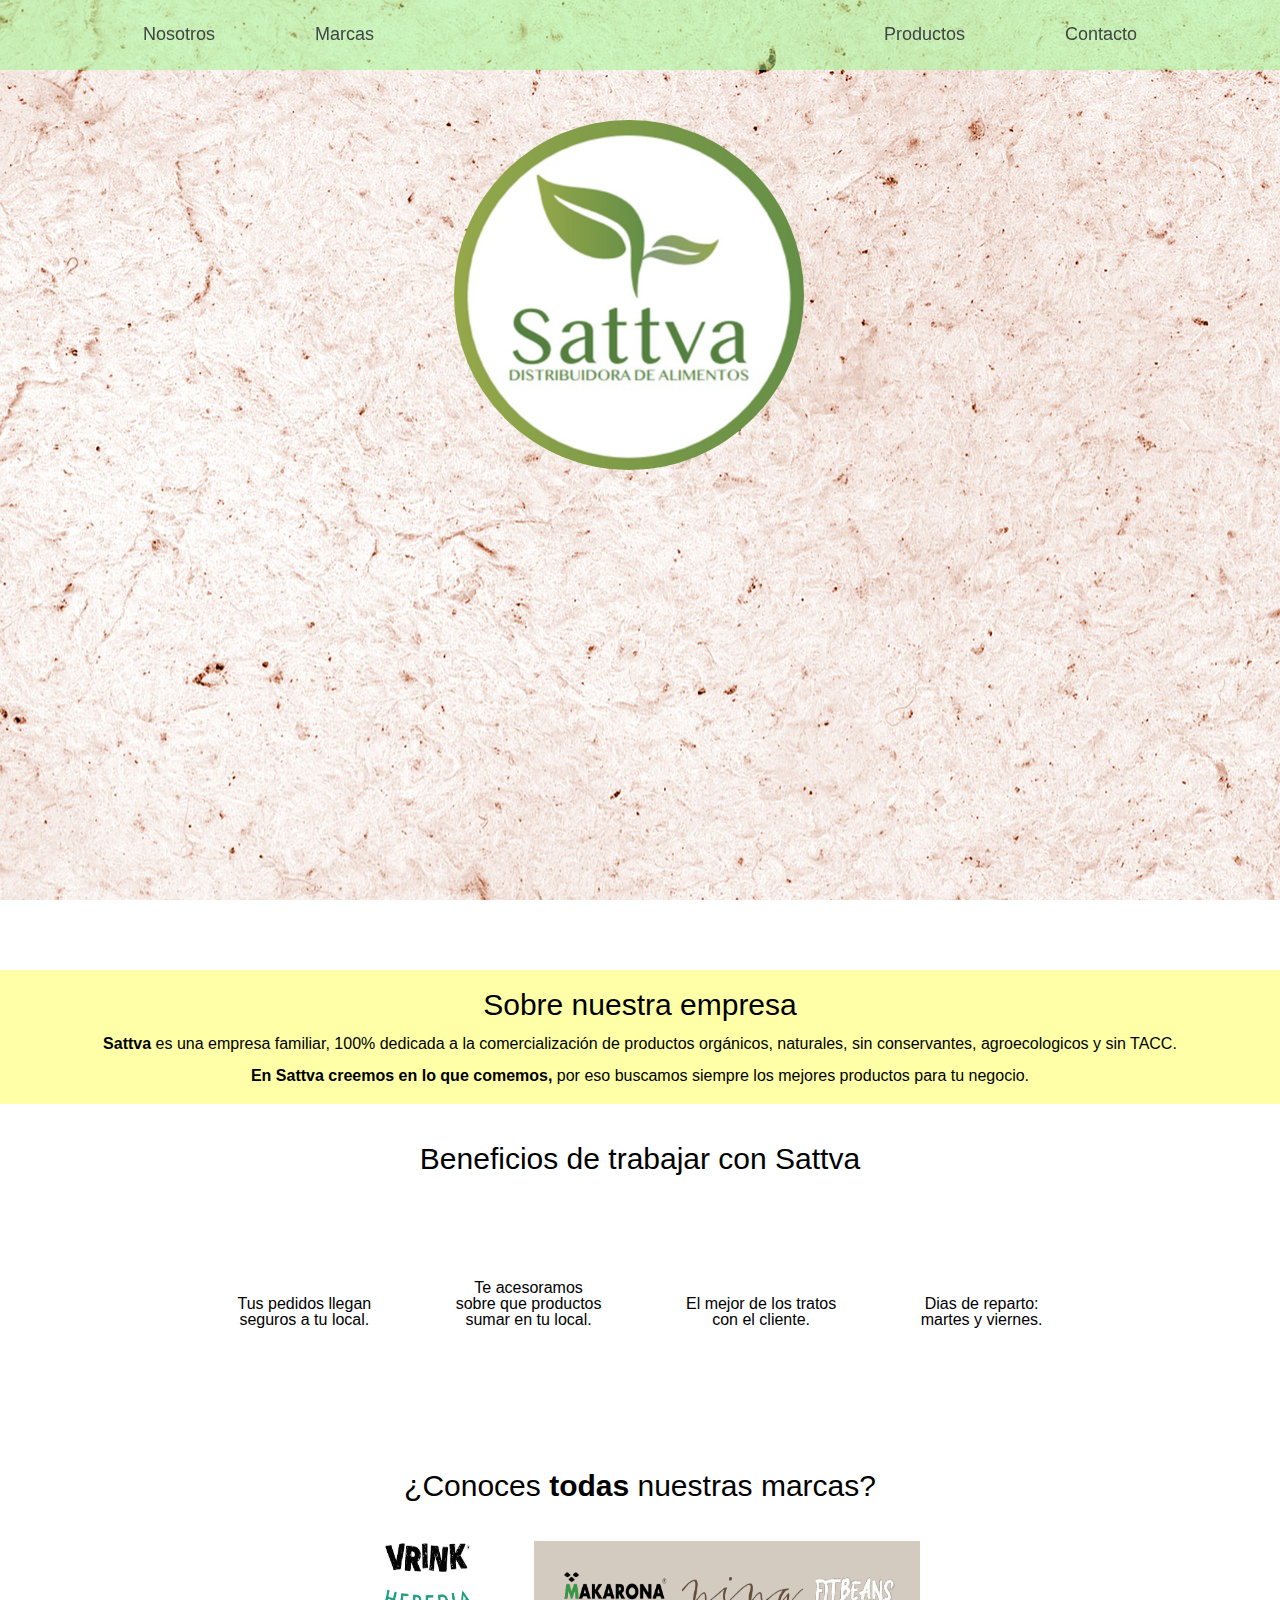
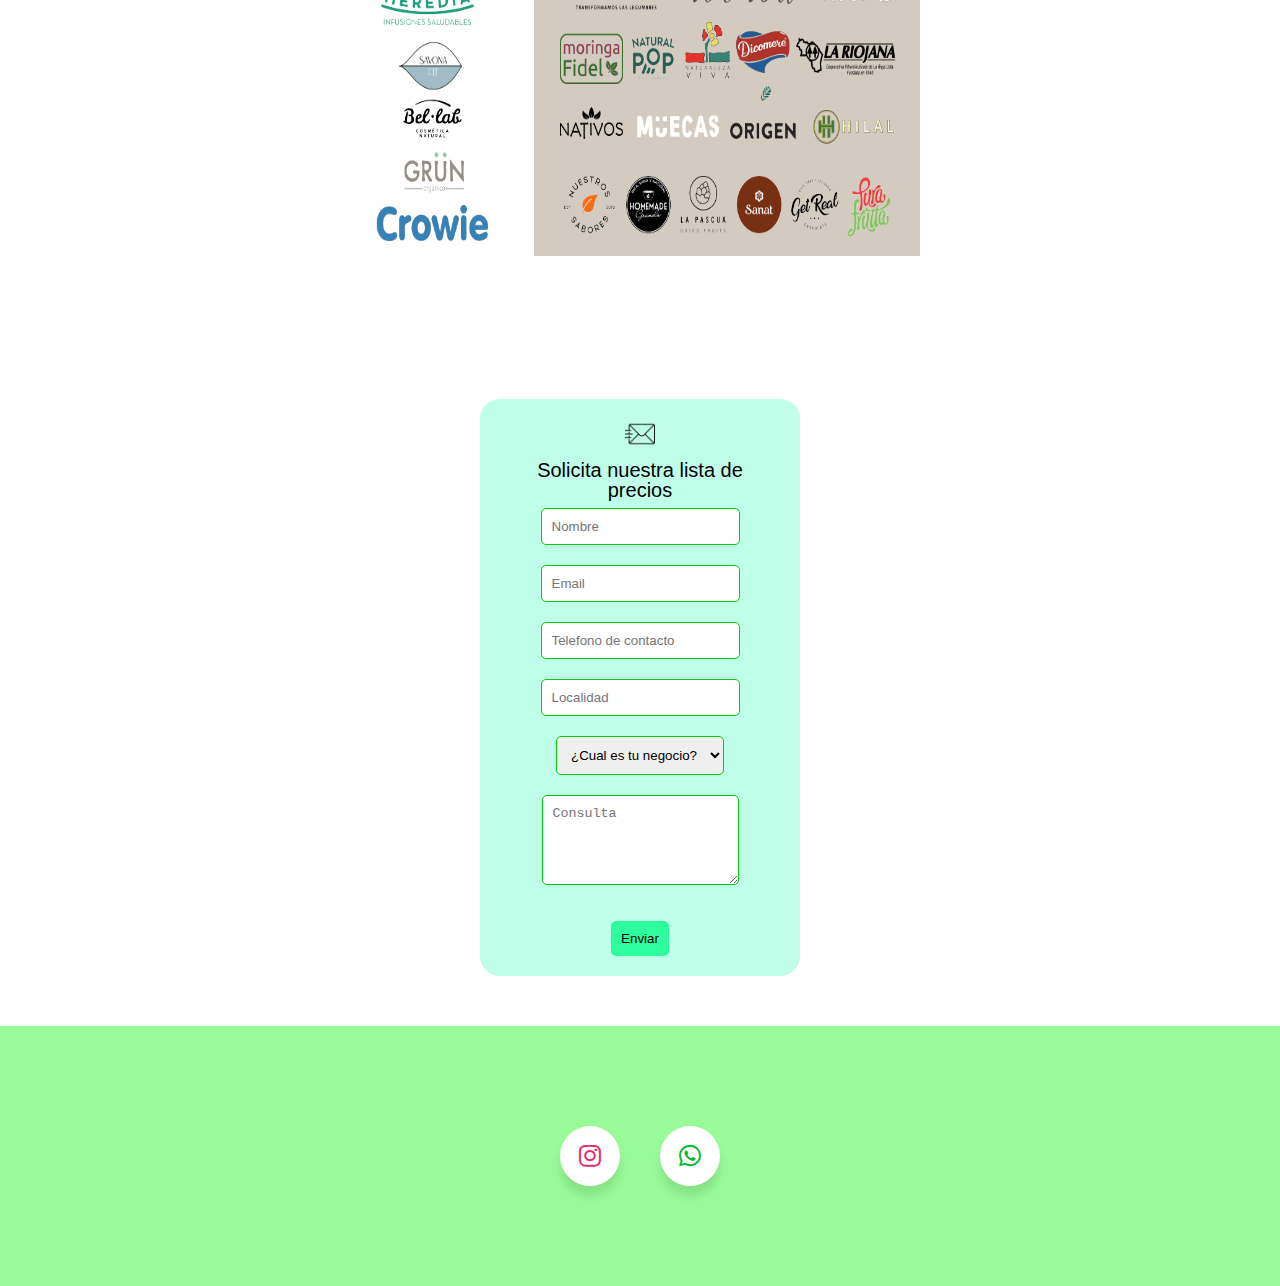
==== index.html @ ba666abc "Implementacion de galeria" ====
<!DOCTYPE html>
<html lang="es">
<head>
    <meta charset="UTF-8">
    <meta http-equiv="X-UA-Compatible" content="IE=edge">
    <meta name="viewport" content="width=device-width, initial-scale=1.0">
    <link rel="preconnect" href="https://fonts.googleapis.com">
    <link rel="stylesheet" href="https://cdnjs.cloudflare.com/ajax/libs/font-awesome/6.0.0-beta3/css/all.min.css"/>
    <link rel="shortcut icon" type="Imagen/x-icon" href="img/Logosattva.jpg">
    <link rel="stylesheet" href="css/styles.css">
    <title>Sattva</title>
</head>

<body>

    <header>
        <div id="menu" class="navegacion">
            <nav>
                <ul>
                    <li><a href="#nosotros">Nosotros</a></li>
                    <li><a href="#marcas">Marcas</a></li>
                </ul>
    
            
                    <a href="#banner"><img id="logo" src="img/Logosattva.jpg" title="Sattva"></a>
                  
    
                <ul>
                    <li><a target="_blank" href="products.html">Productos</a></li>
                    <li><a href="#contacto">Contacto</a></li>
                </ul>
    
            </nav>
        </div>
    </header>

            <div id="banner" class="contain">
                <div class="outer">
                   
                </div>
            </div>

    <section id="body">

        <div>
            <article id="nosotros" class="nosotrosid">

            </article>
        </div>
        
        <article class="nosotros">

            <h2>Sobre nuestra empresa</h2>

            <br>

            <p> <div class="N">Sattva</div> es una empresa familiar, 100% dedicada a la comercialización de productos orgánicos, naturales, sin conservantes, agroecologicos y sin TACC. </p><br>
            <b> <div class="N">En Sattva creemos en lo que comemos,</div> por eso buscamos siempre los mejores productos para tu negocio. </p>
        </article>
            <div class="container">
                <article>
            
                        <div class="beneficios">
                    <h2>Beneficios de trabajar con Sattva</h2>
                        </div>
            
                    <div id="allsitems" class="items">

                        <div class="item">
                            <img src="img/boxandtable.PNG" alt="" width="100px">
                            <p>Tus pedidos llegan <br> seguros a tu local.</p>
                        </div>

                        <div class="item">
                            <img src="img/badge.PNG" alt="" width="100px">
                            <p>Te acesoramos <br> sobre que productos <br> sumar en tu local.</p>
                        </div>

                        <div class="item">
                            <img src="img/client.PNG" alt="" width="100px">
                            <p>El mejor de los tratos <br> con el cliente.</p>
                        </div>

                        <div class="item">
                            <img src="img/icontruck.PNG" alt="" width="100px">
                            <p>Dias de reparto: <br> martes y viernes.</p>
                        </div>

                    </div>
                </article>
            </div>
        

            <article id="marcas" class="nuestrasmarcasid">
                    
            </article>
        
        
        <div class="containermarcas">
        
            
                
            

            <article>
        
                <div  class="nuestrasmarcas">

                    <h2>¿Conoces <div class="N"> todas </div> nuestras marcas?</h2>
        
                </div>

                <div class="imgmarcas">
                    <img src="img/marcassattva.png" alt="Imagen de las marcas" width="560" height="315" title="Marcas">
                </div>

            </article>
        
        </div>

        <div id="contacto" class="contacto">

        </div>

        <div class="formulario"> 
                
            <div class="iconomail">
                <img src="img/iconemail.PNG" alt="" width="30px">
            </div> 

            <div class="parrafoform">
                <p>Solicita nuestra lista de precios</p>
            </div>

            <form action="#">

                <label for="Nombre"></label>
                <input type="text" placeholder="Nombre">

                <label for="Email"></label>
                <input type="text" placeholder="Email">

                <label for="Telefono"></label>
                <input type="text" placeholder="Telefono de contacto">

                <label for="Localidad"></label>
                <input type="text" placeholder="Localidad">

                <select name="Cual es tu negocio" id="#" title="Selecciona una opcion">
                    <option selected disabled="Cualestunegocio">¿Cual es tu negocio?</option>
                    <option value="Tiendagourmet">Tienda gourmet</option>
                    <option value="Dietetica">Dietetica</option>
                    <option value="Supermercado">Supermercado</option>
                    <option value="Almacen">Almacen</option>
                    <option value="Iniciandominegocio">Iniciando mi negocio</option>
                    <option value="Otro">Otro</option>
                </select>

                <label for="Consulta"></label>
                <textarea id="Consulta" placeholder="Consulta" class="cajatexto"></textarea>
    
                <br>
                
                
                <div class="buttom">
                    <input type="submit" value="Enviar">
                </div>
    

            </form>
        </div> 

    </section>


    <section id="footer">

        <div class="wrapper">
            
            <div class="icon instagram">
                <div class="tooltip">Instagram</div>
                <a target="_blank" href="https://www.instagram.com/sattva.distribuidora/"><span><i class="fab fa-instagram"></i></span></a>
            </div>

            <div class="icon whatsapp">
                <div class="tooltip">Whatsapp</div>
                <a target="_blank" href="https://api.whatsapp.com/send/?phone=5493518593479&text&app_absent=0"><span><i class="fab fa-whatsapp"></i></span></a>
            </div>

        </div>

    </section>

    <script src="js/index.js"></script>
</body>
</html>
---- css/styles.css ----
/* http://meyerweb.com/eric/tools/css/reset/ 
   v2.0 | 20110126
   License: none (public domain)
*/

html, body, div, span, applet, object, iframe,
h1, h2, h3, h4, h5, h6, p, blockquote, pre,
a, abbr, acronym, address, big, cite, code,
del, dfn, em, img, ins, kbd, q, s, samp,
small, strike, strong, sub, sup, tt, var,
b, u, i, center,
dl, dt, dd, ol, ul, li,
fieldset, form, label, legend,
table, caption, tbody, tfoot, thead, tr, th, td,
article, aside, canvas, details, embed, 
figure, figcaption, footer, header, hgroup, 
menu, nav, output, ruby, section, summary,
time, mark, audio, video {
	margin: 0;
	padding: 0;
	border: 0;
	font-size: 100%;
	font: inherit;
	vertical-align: baseline;
}
/* HTML5 display-role reset for older browsers */
article, aside, details, figcaption, figure, 
footer, header, hgroup, menu, nav, section {
	display: block;
}
body {
	line-height: 1;
}
ol, ul {
	list-style: none;
}
blockquote, q {
	quotes: none;
}
blockquote:before, blockquote:after,
q:before, q:after {
	content: '';
	content: none;
}
table {
	border-collapse: collapse;
	border-spacing: 0;
}

* {
box-sizing: border-box;
}

#banner {
    width: 100%;
    height: 100vh;
    background-image: url(../img/fondo.jpg);
    background-size: cover;
    background-repeat: no-repeat;
}


img{
    max-width: 100%;
}

header{
    position: fixed;
    width: 100%;
    height: 70px;
    background-color: rgba(156, 244, 136, 0.5);
    z-index: 1;
}

img#logo{
    height: 350px;
    border-radius: 50%;
    float: left;
    display: block;
    margin-left: 30px;
    margin-right: 30px;
    margin-top: 120px;
    transition: all .5s ease-in-out;
}

nav{
    display: table;
    margin: auto;
    margin-top: 0;
    height: 40px;
}

ul{
    display: block;
    float: left;
    list-style: none;
    font-size: 18px;
}

li{
    float: left;
    padding: 25px;
}


li a{
    text-decoration: none;
    color: #3F4645;
    padding: 25px;
}

nav ul li a:hover {
    background: #A5FFD6;
    box-shadow: 0px 2px 0px #26DA87;
    transition: 0.4s;
}

a:active{
    color:#3F4645;
}

html{
scroll-behavior: smooth;
}

body{
    position: relative;
    background-image: url(../img/fnweb.jpg);
    background-attachment: fixed;
    font-family: 'Libre Franklin', sans-serif;
}

.N{
    display: inline-block;
    font-weight: bold;
}

#body{
    width: 100%;
    text-align: center;
}

body::-webkit-scrollbar {
    width: 10px;
}

body::-webkit-scrollbar-thumb {
background: rgba(0, 237, 7, 0.5);
border-radius: 50px;
border-right: 2px solid #fff;
}

h2{
    font-size: 30px;
}


.nuestrasmarcas{
    padding: 20px;
    width: 100%;
}

.containermarcas{
    background-color: #fff;
}

.imgmarcas{
    padding: 20px;
    margin: auto;
}

.nuestrasmarcasid{
    width: 100%;
    padding: 35px;
}

.contacto{
  width: 100%;
  padding: 35px;
}

.nosotros{
    width: 100%;
    display: block;
    background-color: #FEFFA7;
    padding: 20px;
}

.nosotrosid{
    width: 100%;
    padding: 35px;
}

.item{
    display: inline-block;
    padding: 40px;
    overflow: hidden;
    transition: all .3s ease-in-out;
}

#allsitems{
    margin-left: auto;
    margin-right: auto;
    display: inline-block;
    padding: 10px;
}

.item:hover{
    transform: rotate(3deg) scale(1.1);
}

.beneficios{
    padding: 40px;
    width: 100%;
}



input, textarea{
    display: block;
    margin: auto;
    margin-bottom: 20px;
    padding: 10px;
    border: 1px solid #00CD08;
    border-radius: 5px;
}

select{
    display: block;
    margin: auto;
    margin-bottom: 20px;
    padding: 10px;
    border: 1px solid #00CD08;
    border-radius: 5px;
}


input:focus, textarea:focus {
    border: 2px solid #93FF97;

}

textarea {
    resize: vertical;
    max-height: 200px;
    min-height: 90px;
}

input[type= "submit"] {
    background: #2DFD9D;
    border: none;
    margin-bottom: 0px;
}

input[type= "submit"]:hover {
    background: #A5FFD6;
    cursor: pointer;
}

.cajatexto::-webkit-scrollbar {
    width: 10px;
}

.cajatexto::-webkit-scrollbar-thumb {
background: rgba(0, 237, 7, 0.5);
border-radius: 50px;
border-right: 2px solid #fff;
}

.parrafoform{
    display: block;
    font-size: 20px;
    padding: 8px;
}

.iconomail{
    display: block;
}

.formulario{
    background-color: rgba(127, 255, 212, 0.5);
    border-radius: 20px;
    width: 25%;
    padding: 20px;
    position: relative;
    margin: auto;
    margin-top: 50px;
    z-index: 0;
}



#footer{
width: 100%;
margin: auto;
margin-top: 50px;
position: relative;
color: #000;
padding: 100px 20px 100px;
display: grid;
place-items: center;
background: #98FB98;
}

.wrapper{
    display: inline-flex;
}

.wrapper .icon{
    margin: 0 20px;
    display: flex;
    align-items: center;
    justify-content: center;
    flex-direction: column;
    position: relative;
    z-index: 2;
    cursor: pointer;
    transition: all 0.3s cubic-bezier(0.68, -0.55, 0.265, 1.55);
}


.wrapper .icon span{
    position: relative;
    height: 60px;
    width: 60px;
    display: block;
    background: #fff;
    text-align: center;
    border-radius: 50%;
    z-index: 2;
    box-shadow: 0 10px 10px rgba(0, 0, 0, 0.1);
}


.wrapper .icon span i {
    font-size: 25px;
    line-height: 60px;
}

.wrapper .icon:hover span {
    color: #fff;
}

.instagram a {
    color: #e1306c;
}

.whatsapp a {
    color: #00bb2d;
}


.wrapper .icon .tooltip{
    position: absolute;
    top: 0px;
    color: #fff;
    background: #fff;
    font-size: 20px;
    padding: 10px 18px;
    border-radius: 25px;
    box-shadow: 0 10px 10px rgba(0, 0, 0, 0.1);
    opacity: 0;
    pointer-events: none;
    transition: all 0.3s cubic-bezier(0.68, -0.55, 0.265, 1.55);
}

.wrapper .icon:hover .tooltip{
    top: -60px;
    opacity: 1;
    pointer-events: auto;
}

.wrapper .icon .tooltip::before{
    position: absolute;
    content: "";
    height: 15px;
    width: 15px;
    background: #fff;
    bottom: -8px;
    left: 50%;
    transform: translateX(-50%) rotate(45deg);
    transition: all 0.3s cubic-bezier(0.68, -0.55, 0.265, 1.55);
}

.wrapper .icon:hover span,
.wrapper .icon:hover .tooltip{
    text-shadow: 0px -1px 0px rgba(0, 0, 0, 0.4);
}

.wrapper .instagram:hover span,
.wrapper .instagram:hover .tooltip,
.wrapper .instagram:hover .tooltip::before{
    background: #e1306c;
}

.wrapper .whatsapp:hover span,
.wrapper .whatsapp:hover .tooltip,
.wrapper .whatsapp:hover .tooltip::before{
    background: #00bb2d;
}

@media screen and (max-width: 1105px) {
    header{
        display: none;
    }
    #banner{
        display: none;
    }
}

@media screen and (max-width: 950px) {

    .formulario{
        width: 50%;
    }

    input, select, textarea{
        width: 100%;
    }


    .item{
        width: 100%;
        float: none;
    }

}
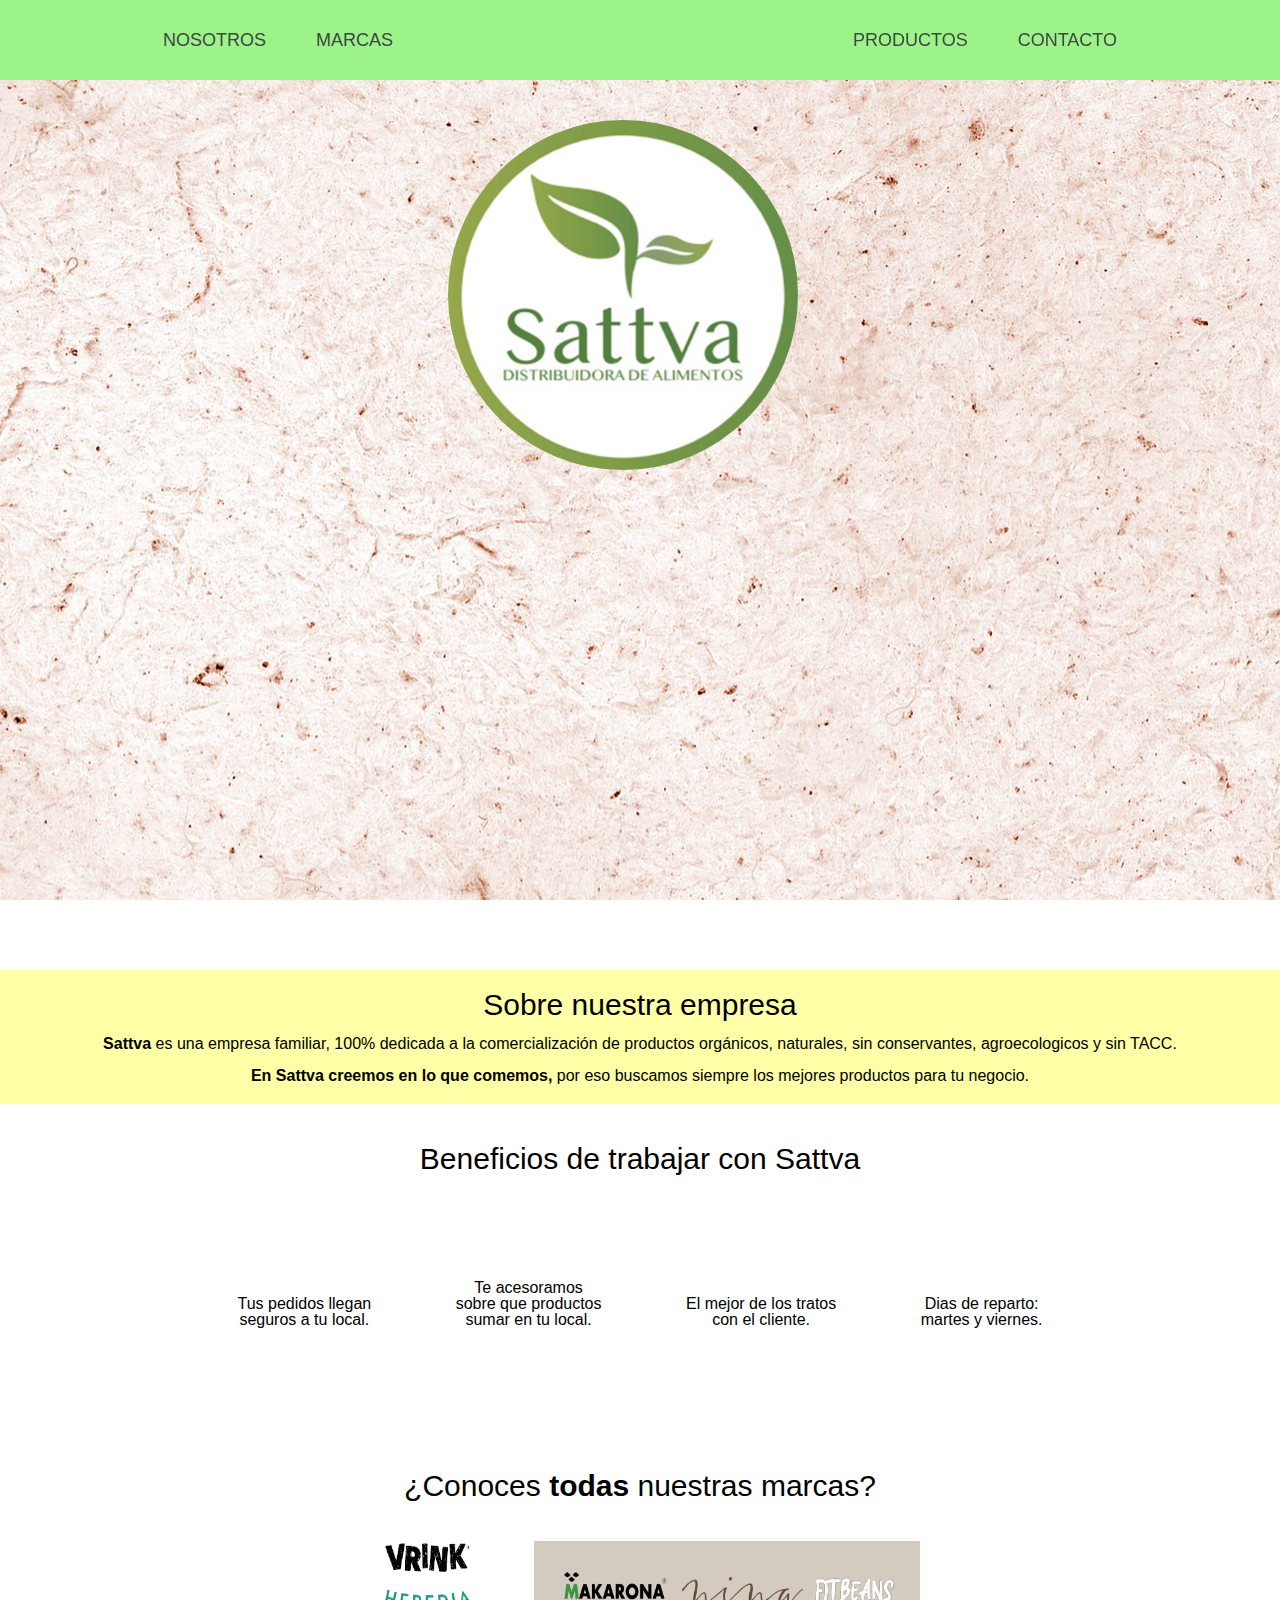
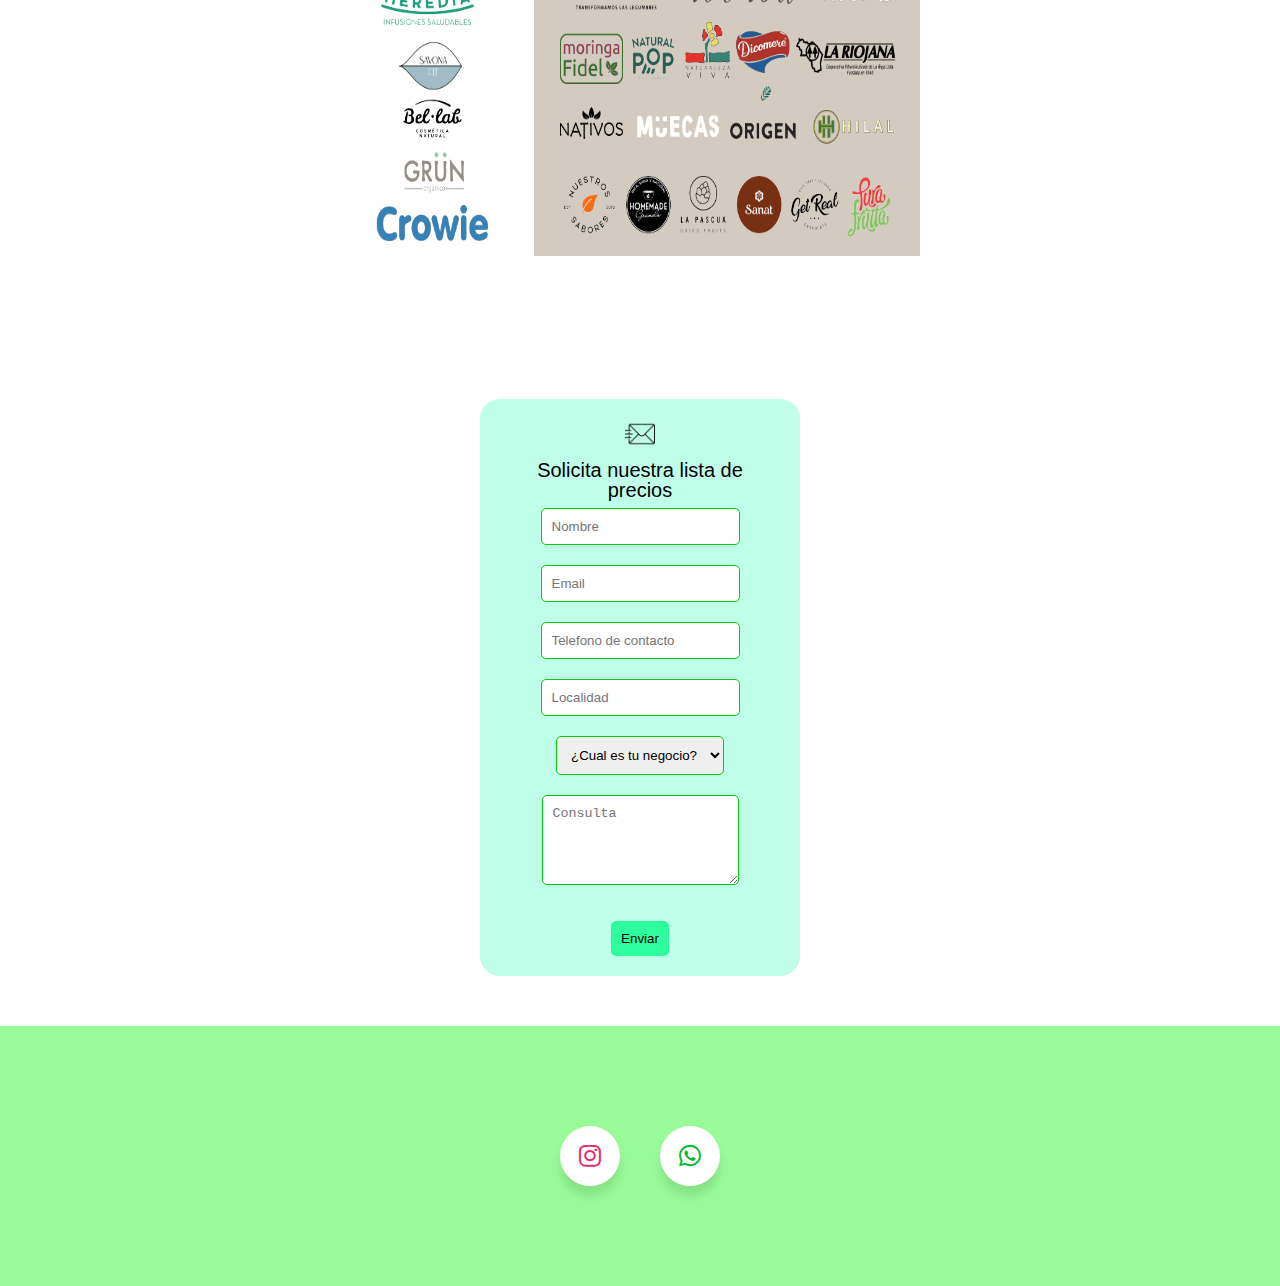
==== commit e61b7fc1: "Implementacion de navegacion responsive" ====
--- a/index.html
+++ b/index.html
@@ -13,12 +13,21 @@
 
 <body>
 
+
     <header>
+        <div class="cabecera">
+            <a href="#banner" class="lyrics-logo">Sattva</a>
+            <button class="nav-toggle">
+                <i class="fas fa-bars"></i>
+            </button>
+        </div>
+        
         <div id="menu" class="navegacion">
             <nav>
+
                 <ul>
-                    <li><a href="#nosotros">Nosotros</a></li>
-                    <li><a href="#marcas">Marcas</a></li>
+                    <li class="nos"><a href="#nosotros">Nosotros</a></li>
+                    <li class="mar"><a href="#marcas">Marcas</a></li>
                 </ul>
     
             
@@ -26,8 +35,8 @@
                   
     
                 <ul>
-                    <li><a target="_blank" href="products.html">Productos</a></li>
-                    <li><a href="#contacto">Contacto</a></li>
+                    <li class="pro"><a target="_blank" href="products.html">Productos</a></li>
+                    <li class="con"><a href="#contacto">Contacto</a></li>
                 </ul>
     
             </nav>
--- a/css/styles.css
+++ b/css/styles.css
@@ -65,11 +65,27 @@
 }
 
 header{
+    background-color: #9cf488;
+    height: 80px;
     position: fixed;
     width: 100%;
-    height: 70px;
-    background-color: rgba(156, 244, 136, 0.5);
+    top: 0;
+    left: 0;
     z-index: 1;
+}
+
+.cabecera {
+    display: none;
+    justify-content: space-between;
+}
+
+.lyrics-logo {
+    color: white;
+    text-decoration: none;
+    font-size: 25px;
+    font-weight: bold;
+    padding: 0 40px;
+    line-height: 60px;
 }
 
 img#logo{
@@ -84,10 +100,12 @@
 }
 
 nav{
-    display: table;
+    display: flex;
     margin: auto;
     margin-top: 0;
-    height: 40px;
+    line-height: 80px;
+    justify-content: center;
+    width: max-content;
 }
 
 ul{
@@ -99,7 +117,8 @@
 
 li{
     float: left;
-    padding: 25px;
+    text-transform: uppercase;
+    width: max-content;
 }
 
 
@@ -107,12 +126,26 @@
     text-decoration: none;
     color: #3F4645;
     padding: 25px;
-}
-
-nav ul li a:hover {
+    border-radius: 5px;
+}
+
+nav ul li a:hover,
+.nav-menu-link_active {
     background: #A5FFD6;
     box-shadow: 0px 2px 0px #26DA87;
-    transition: 0.4s;
+    transition: 0.5s;
+}
+
+.nav-toggle {
+    color: white;
+    background: none;
+    border: none;
+    font-size: 30px;
+    padding: 0 20px;
+    line-height: 60px;
+    cursor: pointer;
+
+    display: none;
 }
 
 a:active{
@@ -399,19 +432,78 @@
     background: #00bb2d;
 }
 
+
 @media screen and (max-width: 1105px) {
+
+    a #logo {
+        display: none;
+    }
+ 
+}
+
+@media screen and (max-width: 768px) {
+
     header{
-        display: none;
-    }
-    #banner{
-        display: none;
-    }
+        height: 60px;
+    }
+
+    nav{
+        flex-direction: column;
+        margin: auto;
+        margin-top: 0;
+        line-height: 60px;
+        background-color: turquoise;
+        position: fixed;
+        left: 0;
+        top: 60px;
+        width: 100%;
+        padding: 20px 0;
+
+        height: calc(100% - 60px);
+        overflow-y: auto;
+
+        left: 100%;
+        transition: left 0.3s;
+    }
+    
+    ul{
+        list-style: none;
+        font-size: 18px;
+    }
+    
+    li{
+        float: none;
+        line-height: 70px;
+        margin: auto;
+    }
+    
+    
+    nav ul li a:hover,
+    .nav-menu-link_active {
+        background: none;
+        box-shadow: none;
+        color: #83c5f7;
+    }
+
+    .cabecera {
+        display: flex;
+        justify-content: space-between;
+    }
+
+    .nav-toggle {
+        display: block;
+    }
+
+    .nav-menu_visible {
+        left: 0;
+    }
+    
 }
 
 @media screen and (max-width: 950px) {
 
     .formulario{
-        width: 50%;
+        width: 80%;
     }
 
     input, select, textarea{
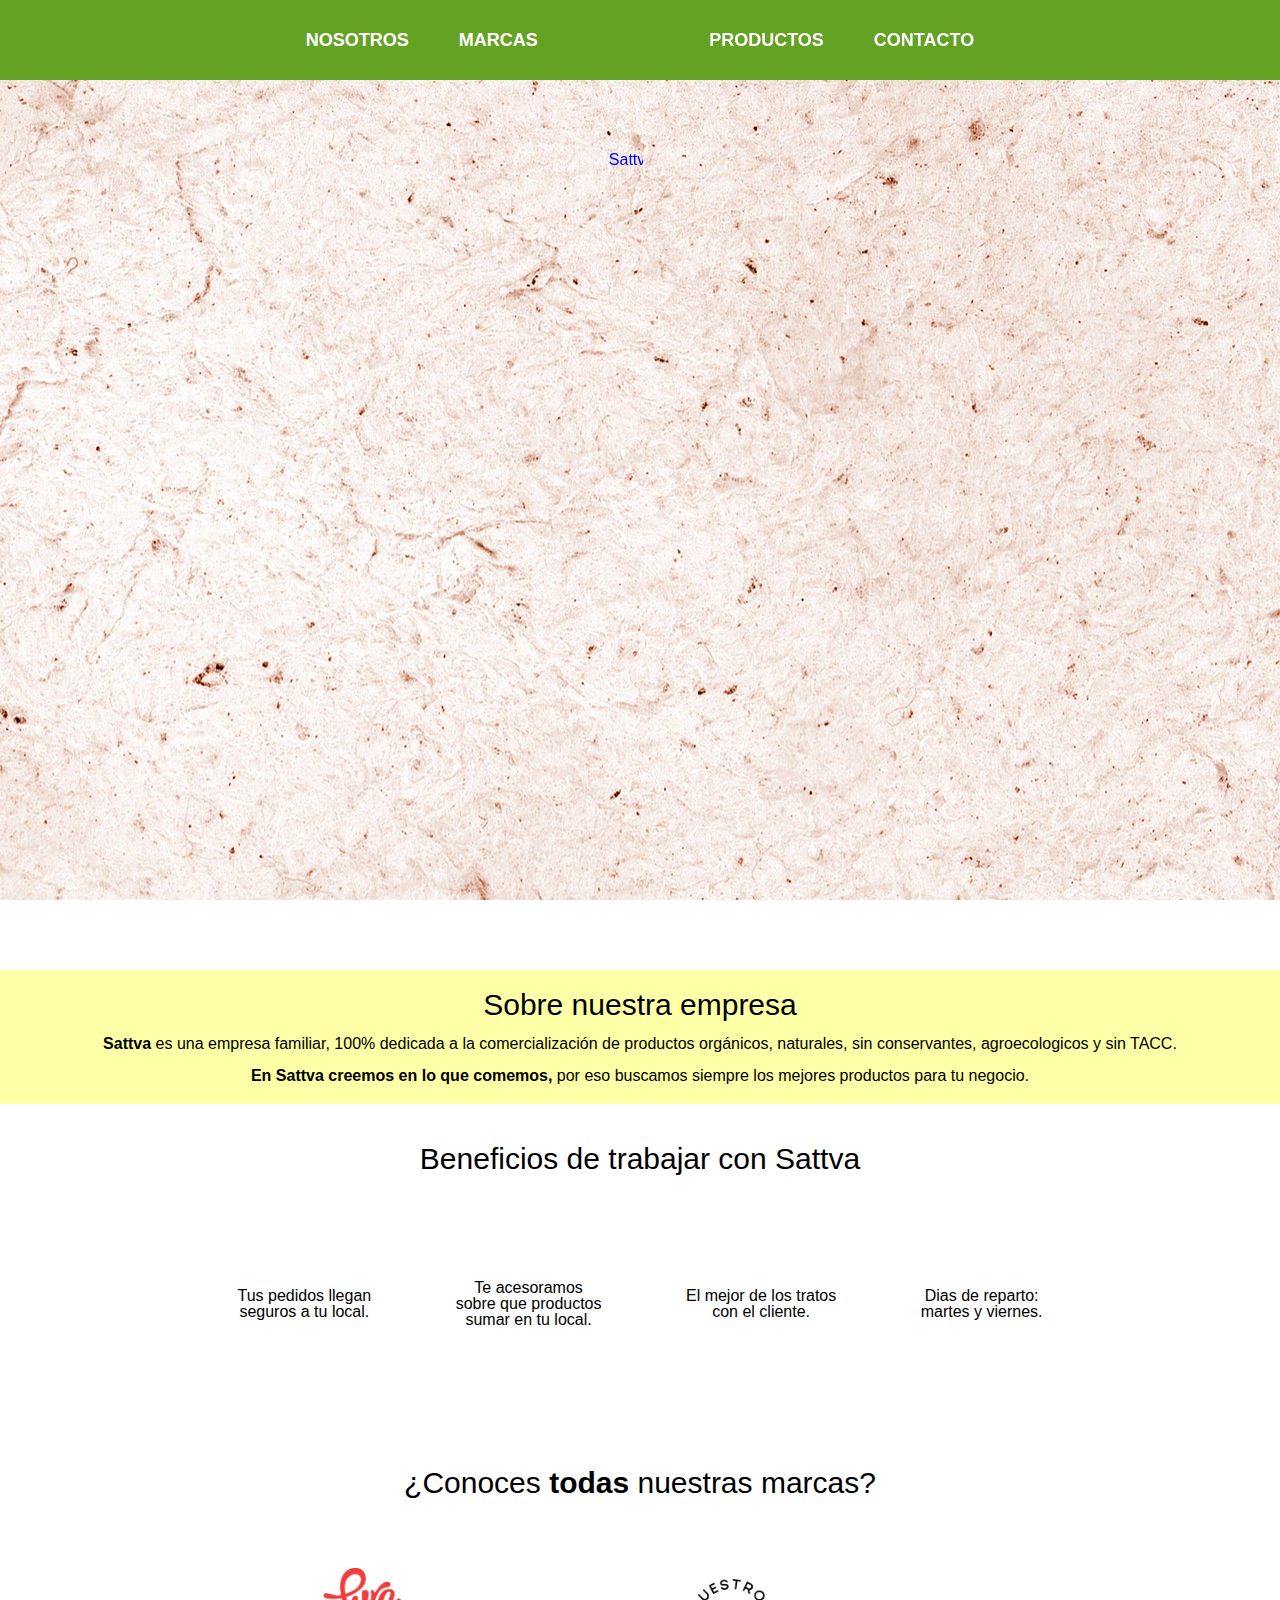
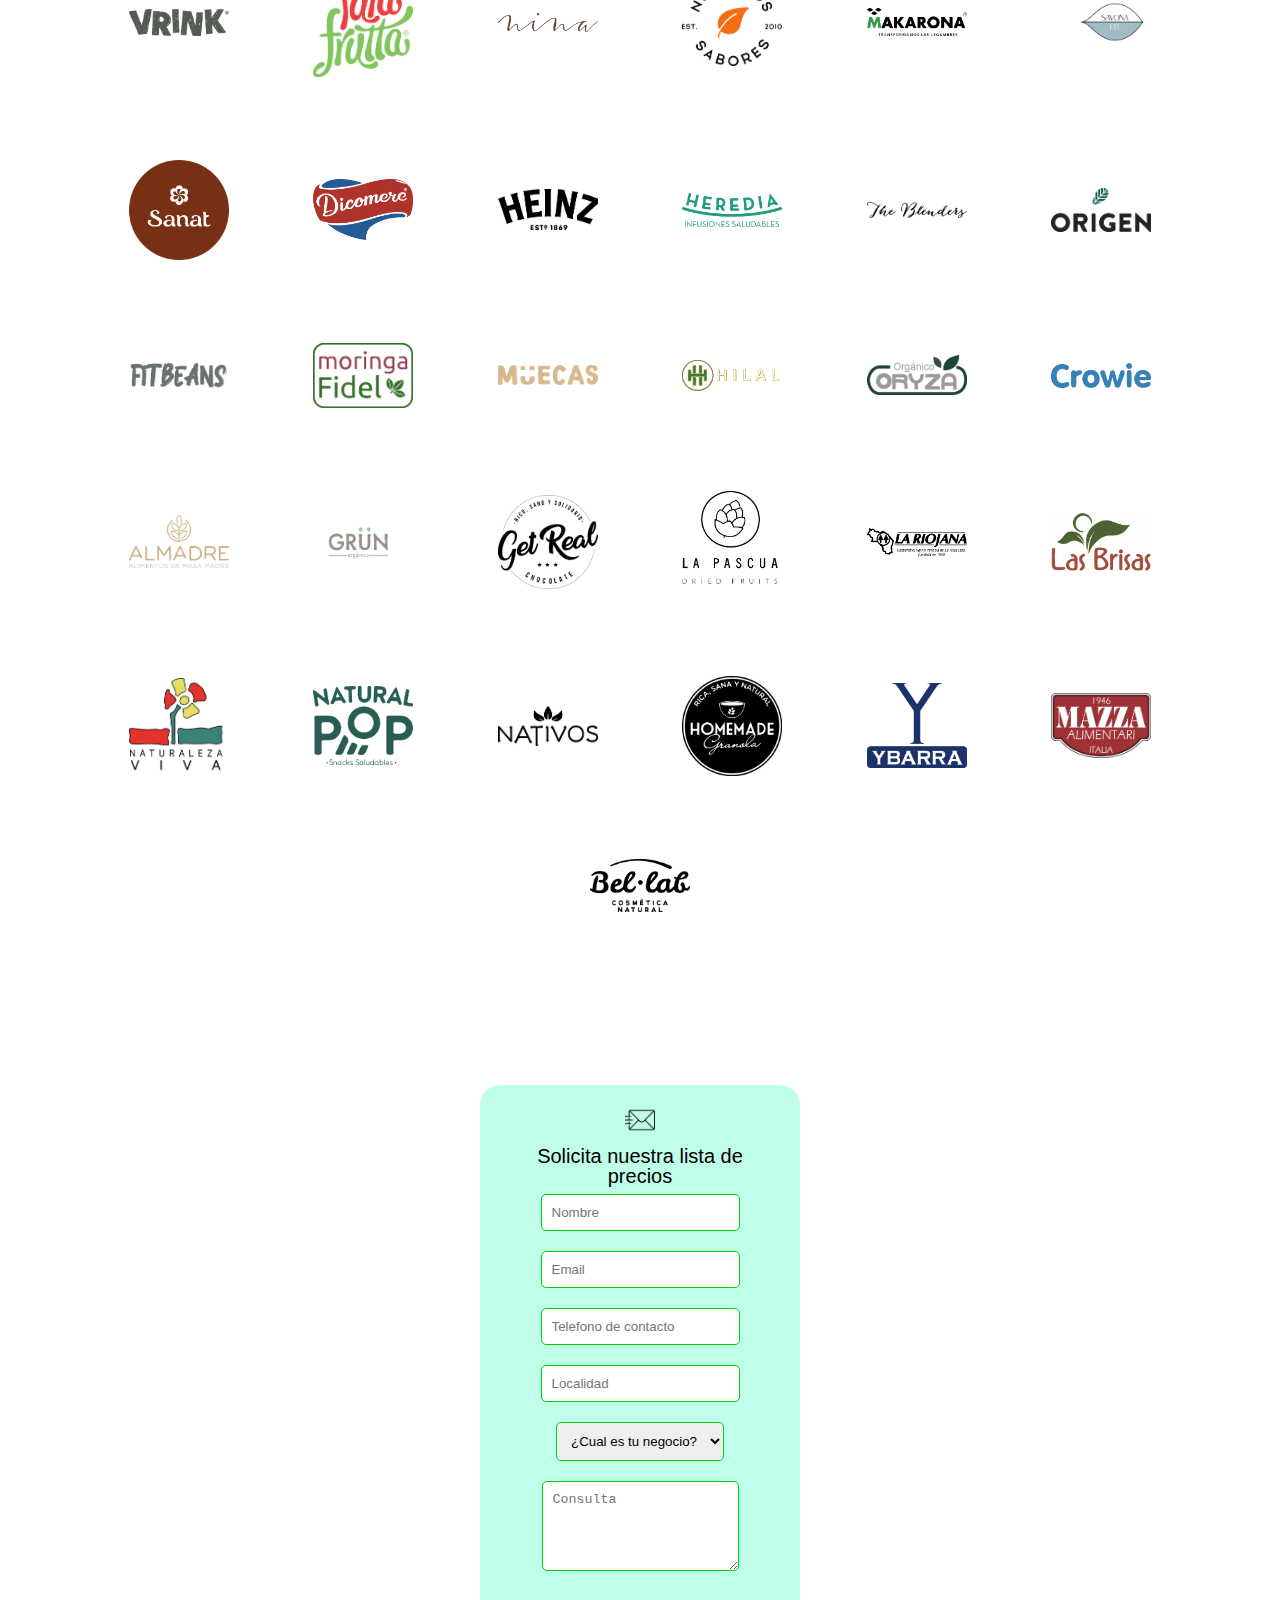
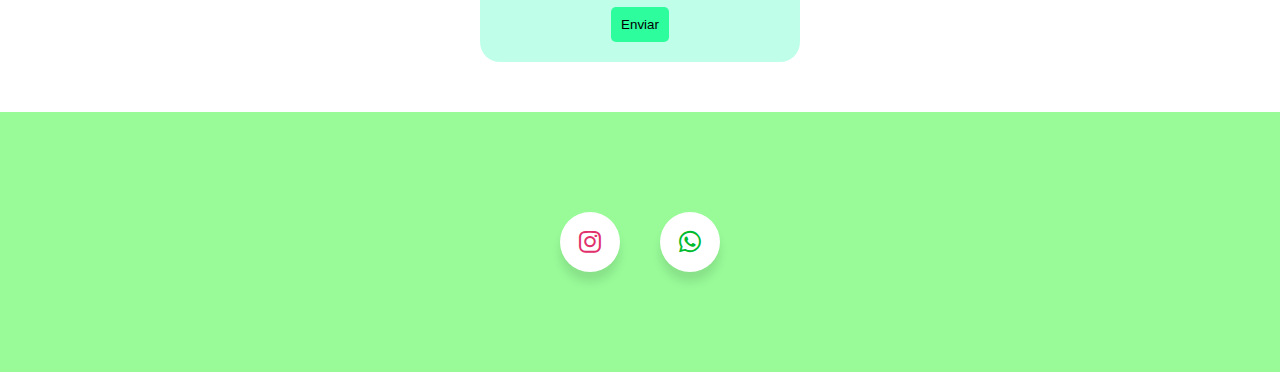
==== commit d67014db: "Implementacion De Logos De Marcas" ====
--- a/index.html
+++ b/index.html
@@ -6,18 +6,16 @@
     <meta name="viewport" content="width=device-width, initial-scale=1.0">
     <link rel="preconnect" href="https://fonts.googleapis.com">
     <link rel="stylesheet" href="https://cdnjs.cloudflare.com/ajax/libs/font-awesome/6.0.0-beta3/css/all.min.css"/>
-    <link rel="shortcut icon" type="Imagen/x-icon" href="img/Logosattva.jpg">
+    <link rel="shortcut icon" type="Imagen/x-icon" href="img/Recursos Hojas/Hoja Grande V2.png">
     <link rel="stylesheet" href="css/styles.css">
     <title>Sattva</title>
 </head>
 
 <body>
-
-
     <header>
         <div class="cabecera">
             <a href="#banner" class="lyrics-logo">Sattva</a>
-            <button class="nav-toggle">
+            <button class="nav-toggle" aria-label="Abrir Menu">
                 <i class="fas fa-bars"></i>
             </button>
         </div>
@@ -31,7 +29,7 @@
                 </ul>
     
             
-                    <a href="#banner"><img id="logo" src="img/Logosattva.jpg" title="Sattva"></a>
+                    <a href="#banner" aria-label="Volve a Inicio"><img id="logo" src="img/LogoSattva.png" title="Sattva"></a>
                   
     
                 <ul>
@@ -119,10 +117,133 @@
         
                 </div>
 
-                <div class="imgmarcas">
-                    <img src="img/marcassattva.png" alt="Imagen de las marcas" width="560" height="315" title="Marcas">
+                <div id="allsitems" class="items">
+
+                    <div class="item">
+                        <img src="img/Logos de Marcas/Vrink 2.png" alt="" width="100px">
+                    </div>
+
+                    <div class="item">
+                        <img src="img/Logos de Marcas/Pura Frutta.png" alt="" width="100px">
+                    </div>
+
+                    <div class="item">
+                        <img src="img/Logos de Marcas/Nina.png" alt="" width="100px">
+                    </div>
+
+                    <div class="item">
+                        <img src="img/Logos de Marcas/Nuestros Sabores.png" alt="" width="100px">
+                    </div>
+
+                    <div class="item">
+                        <img src="img/Logos de Marcas/Makarona.png" alt="" width="100px">
+                    </div>
+
+                    <div class="item">
+                        <img src="img/Logos de Marcas/Savona Fit.png" alt="" width="100px">
+                    </div>
+
+                    <div class="item">
+                        <img src="img/Logos de Marcas/Sanat.png" alt="" width="100px">
+                    </div>
+
+                    <div class="item">
+                        <img src="img/Logos de Marcas/Dicomere.png" alt="" width="100px">
+                    </div>
+
+                    <div class="item">
+                        <img src="img/Logos de Marcas/Heinz.png" alt="" width="100px">
+                    </div>
+
+                    <div class="item">
+                        <img src="img/Logos de Marcas/Heredia.png" alt="" width="100px">
+                    </div>
+
+                    <div class="item">
+                        <img src="img/Logos de Marcas/The blenders.png" alt="" width="100px">
+                    </div>
+
+                    <div class="item">
+                        <img src="img/Logos de Marcas/Origen.png" alt="" width="100px">
+                    </div>
+
+                    <div class="item">
+                        <img src="img/Logos de Marcas/Fitbeans.png" alt="" width="100px">
+                    </div>
+
+                    <div class="item">
+                        <img src="img/Logos de Marcas/Moringa Fidel.png" alt="" width="100px">
+                    </div>
+
+                    <div class="item">
+                        <img src="img/Logos de Marcas/Muecas 2.png" alt="" width="100px">
+                    </div>
+
+                    <div class="item">
+                        <img src="img/Logos de Marcas/Hilal.png" alt="" width="100px">
+                    </div>
+
+                    <div class="item">
+                        <img src="img/Logos de Marcas/Oryza 2.png" alt="" width="100px">
+                    </div>
+
+                    <div class="item">
+                        <img src="img/Logos de Marcas/Crowie.png" alt="" width="100px">
+                    </div>
+
+                    <div class="item">
+                        <img src="img/Logos de Marcas/Almadre.png" alt="" width="100px">
+                    </div>
+
+                    <div class="item">
+                        <img src="img/Logos de Marcas/Grun.png" alt="" width="100px">
+                    </div>
+
+                    <div class="item">
+                        <img src="img/Logos de Marcas/Get Real.png" alt="" width="100px">
+                    </div>
+
+                    <div class="item">
+                        <img src="img/Logos de Marcas/La Pascua.png" alt="" width="100px">
+                    </div>
+
+                    <div class="item">
+                        <img src="img/Logos de Marcas/La Riojana.png" alt="" width="100px">
+                    </div>
+
+                    <div class="item">
+                        <img src="img/Logos de Marcas/Las brisas.png" alt="" width="100px">
+                    </div>
+
+                    <div class="item">
+                        <img src="img/Logos de Marcas/Naturaleza Viva.png" alt="" width="100px">
+                    </div>
+
+                    <div class="item">
+                        <img src="img/Logos de Marcas/Natural Pop.png" alt="" width="100px">
+                    </div>
+
+                    <div class="item">
+                        <img src="img/Logos de Marcas/Nativos.png" alt="" width="100px">
+                    </div>
+
+                    <div class="item">
+                        <img src="img/Logos de Marcas/Homemade.png" alt="" width="100px">
+                    </div>
+
+                    <div class="item">
+                        <img src="img/Logos de Marcas/Ybarra.png" alt="" width="100px">
+                    </div>
+
+                    <div class="item">
+                        <img src="img/Logos de Marcas/Mazza.png" alt="" width="100px">
+                    </div>
+
+                    <div class="item">
+                        <img src="img/Logos de Marcas/Bel Lab.png" alt="" width="100px">
+                    </div>
+
                 </div>
-
             </article>
         
         </div>
@@ -188,12 +309,12 @@
             
             <div class="icon instagram">
                 <div class="tooltip">Instagram</div>
-                <a target="_blank" href="https://www.instagram.com/sattva.distribuidora/"><span><i class="fab fa-instagram"></i></span></a>
+                <a target="_blank" href="https://www.instagram.com/sattva.distribuidora/" aria-label="Ir a Instagram"><span><i class="fab fa-instagram"></i></span></a>
             </div>
 
             <div class="icon whatsapp">
                 <div class="tooltip">Whatsapp</div>
-                <a target="_blank" href="https://api.whatsapp.com/send/?phone=5493518593479&text&app_absent=0"><span><i class="fab fa-whatsapp"></i></span></a>
+                <a target="_blank" href="https://api.whatsapp.com/send/?phone=5493518593479&text&app_absent=0" aria-label="Ir a Whatsapp"><span><i class="fab fa-whatsapp"></i></span></a>
             </div>
 
         </div>
--- a/css/styles.css
+++ b/css/styles.css
@@ -65,7 +65,7 @@
 }
 
 header{
-    background-color: #9cf488;
+    background-color: #64a223;
     height: 80px;
     position: fixed;
     width: 100%;
@@ -119,12 +119,13 @@
     float: left;
     text-transform: uppercase;
     width: max-content;
+    font-weight: bold;
 }
 
 
 li a{
     text-decoration: none;
-    color: #3F4645;
+    color: #ffffff;
     padding: 25px;
     border-radius: 5px;
 }
@@ -146,7 +147,14 @@
     cursor: pointer;
 
     display: none;
-}
+    transition: ease-in-out .5s;
+}
+
+.animacion {
+    transform: rotate(90deg);
+}
+
+
 
 a:active{
     color:#3F4645;
@@ -195,12 +203,10 @@
 
 .containermarcas{
     background-color: #fff;
-}
-
-.imgmarcas{
-    padding: 20px;
-    margin: auto;
-}
+    display: flex;
+    justify-content: center;
+}
+
 
 .nuestrasmarcasid{
     width: 100%;
@@ -229,6 +235,7 @@
     padding: 40px;
     overflow: hidden;
     transition: all .3s ease-in-out;
+    vertical-align: middle;
 }
 
 #allsitems{
@@ -452,7 +459,7 @@
         margin: auto;
         margin-top: 0;
         line-height: 60px;
-        background-color: turquoise;
+        background-color: #c4d69c;
         position: fixed;
         left: 0;
         top: 60px;
@@ -475,6 +482,7 @@
         float: none;
         line-height: 70px;
         margin: auto;
+        
     }
     
     
@@ -497,6 +505,7 @@
     .nav-menu_visible {
         left: 0;
     }
+
     
 }
 
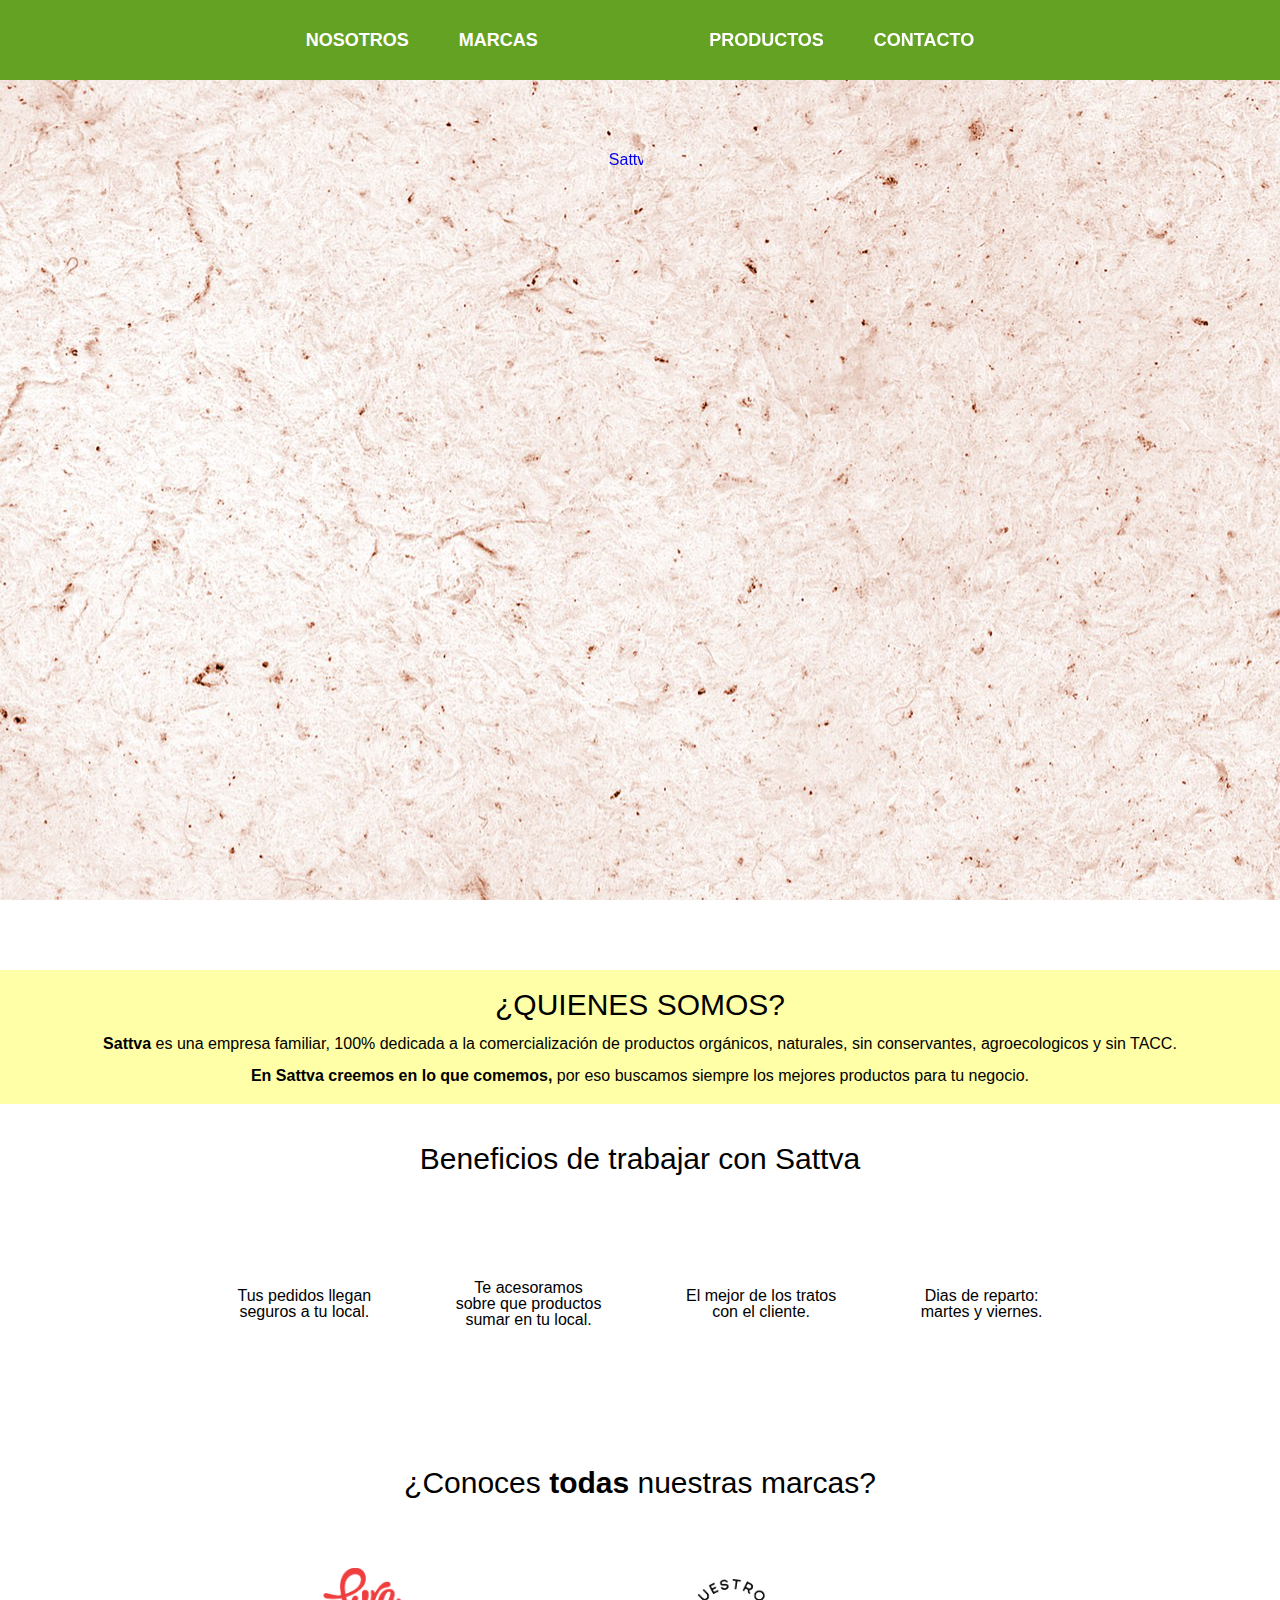
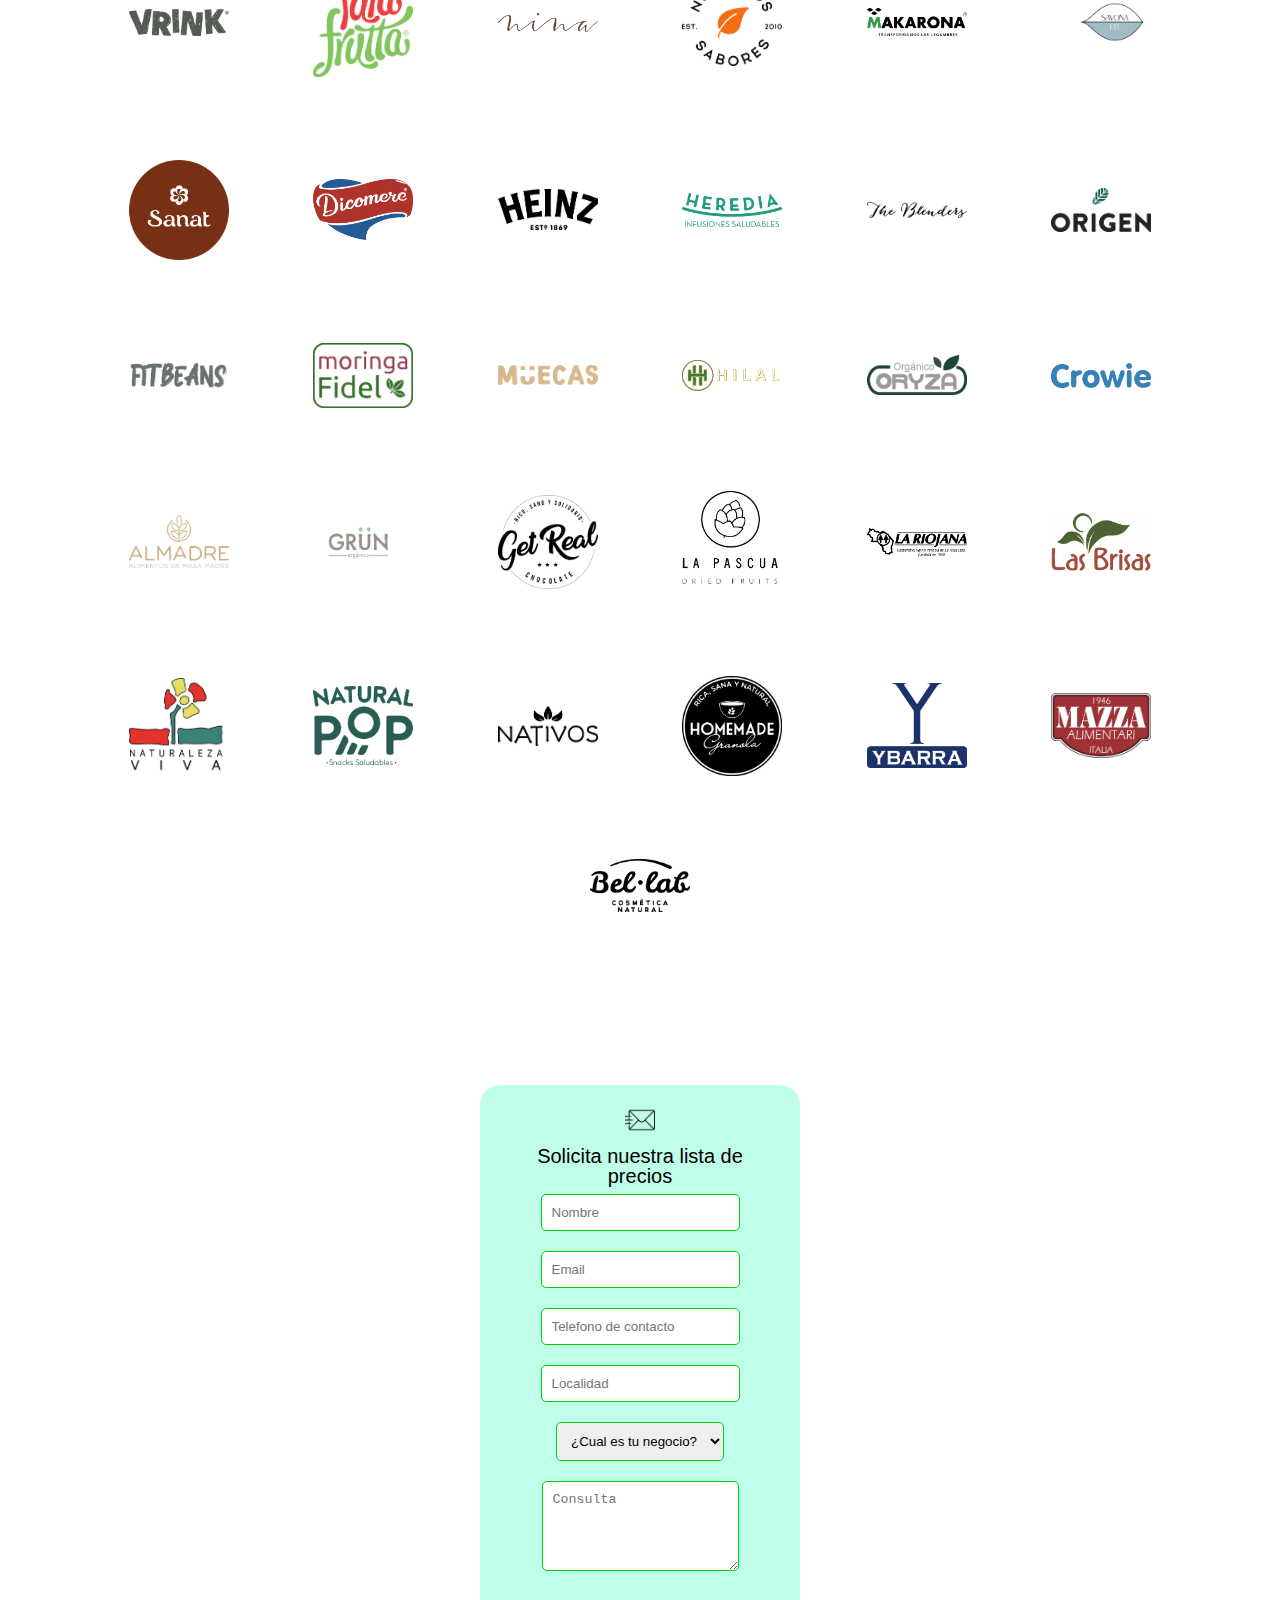
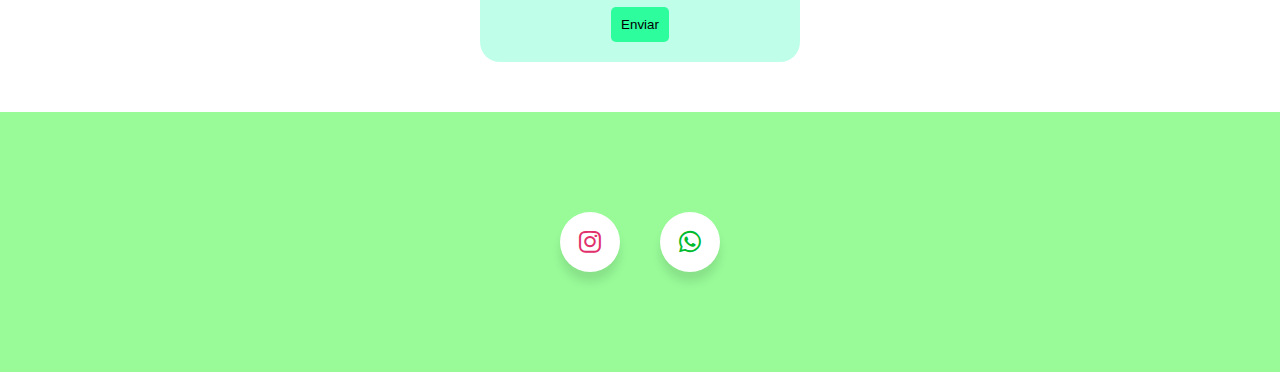
==== commit 1d514f20: "iMPLEMENTACION DE MARCAS INDIVIDUALES" ====
--- a/index.html
+++ b/index.html
@@ -57,7 +57,7 @@
         
         <article class="nosotros">
 
-            <h2>Sobre nuestra empresa</h2>
+            <h2>¿QUIENES SOMOS?</h2>
 
             <br>
 
--- a/css/styles.css
+++ b/css/styles.css
@@ -516,7 +516,7 @@
     }
 
     input, select, textarea{
-        width: 100%;
+        width: 70%;
     }
 
 
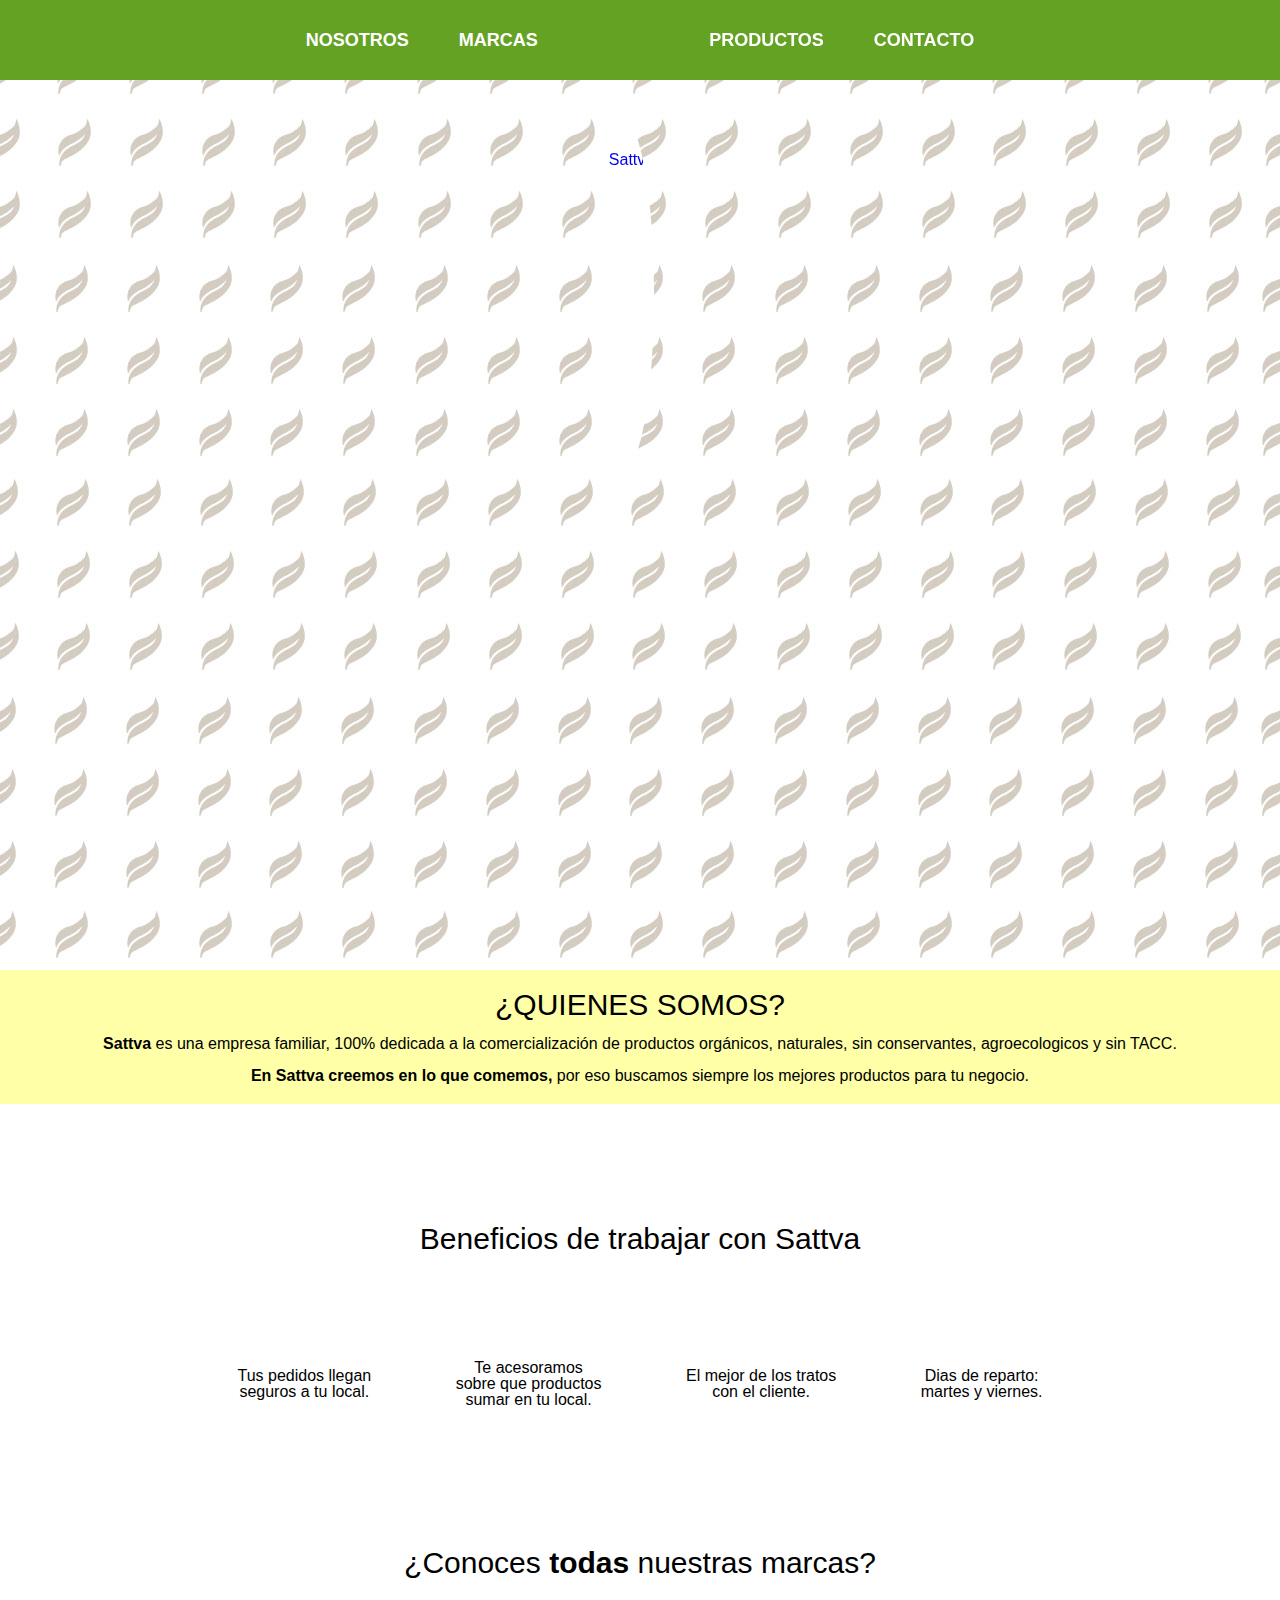
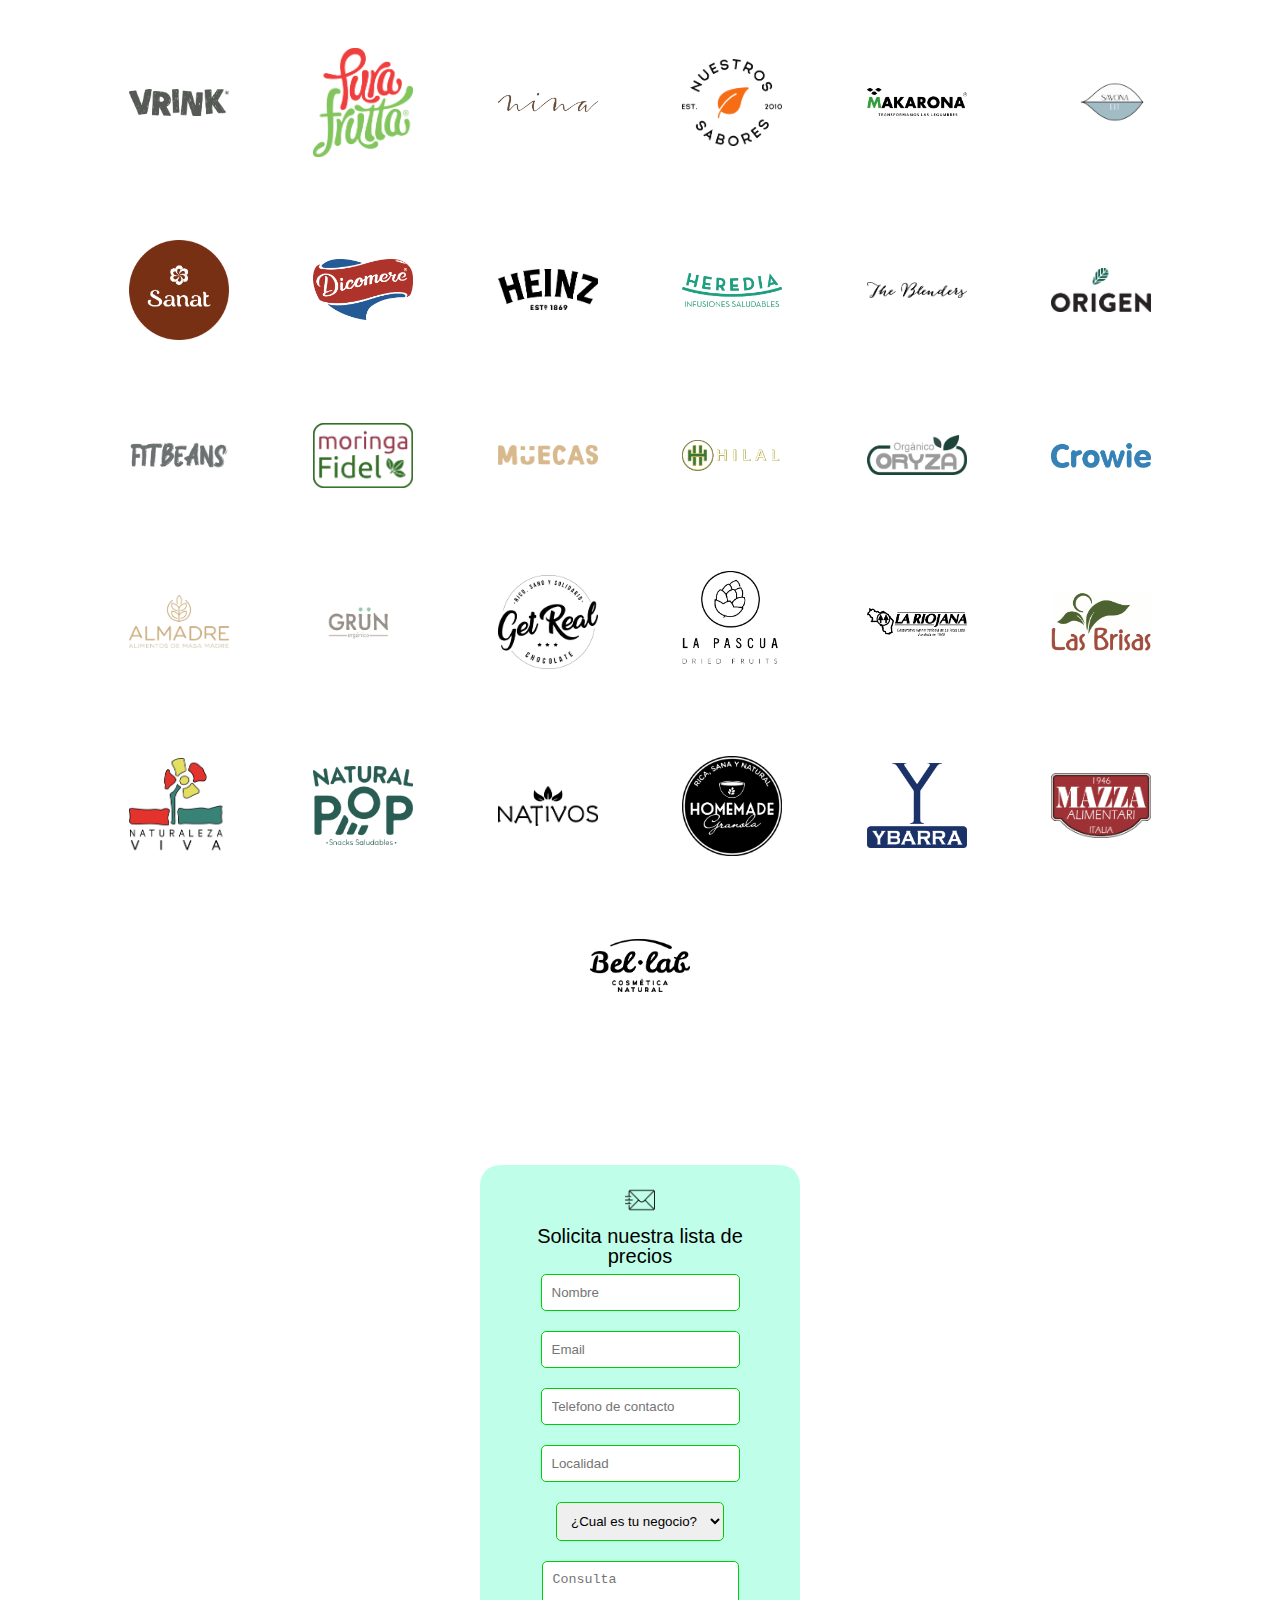
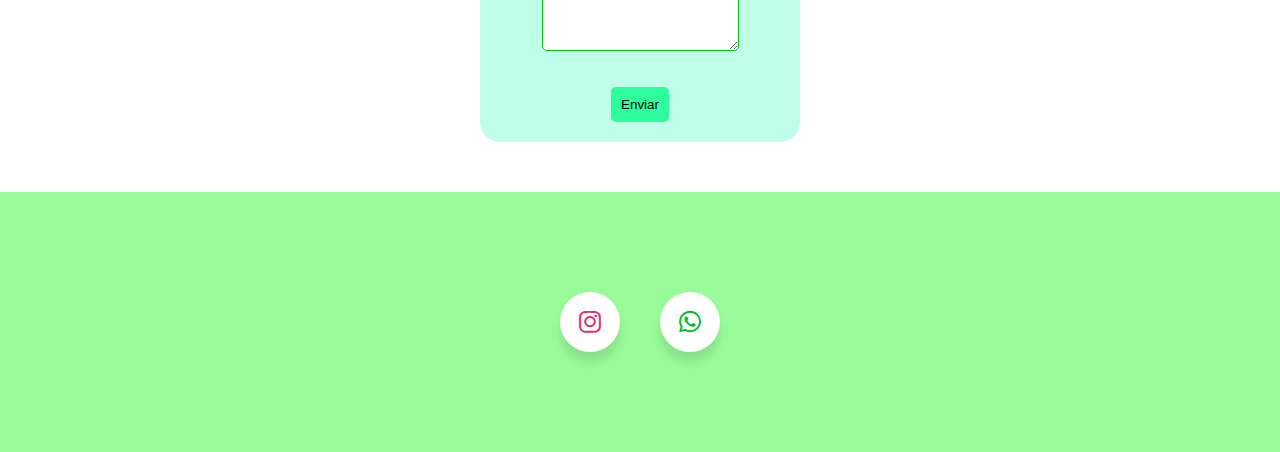
==== commit 69e8c4b3: "implementacion de ScrollTop" ====
--- a/index.html
+++ b/index.html
@@ -303,6 +303,11 @@
     </section>
 
 
+    <div id="button-up">
+        <i class="fas fa-chevron-up"></i>
+    </div>
+
+
     <section id="footer">
 
         <div class="wrapper">
--- a/css/styles.css
+++ b/css/styles.css
@@ -51,6 +51,15 @@
 box-sizing: border-box;
 }
 
+body{
+    position: relative;
+    background-image: url(../img/Fondo-web-sattva.jpg);
+    background-repeat: no-repeat;
+    background-size: cover;
+    background-attachment: fixed;
+    font-family: 'Libre Franklin', sans-serif;
+}
+
 #banner {
     width: 100%;
     height: 100vh;
@@ -59,10 +68,6 @@
     background-repeat: no-repeat;
 }
 
-
-img{
-    max-width: 100%;
-}
 
 header{
     background-color: #64a223;
@@ -84,11 +89,12 @@
     text-decoration: none;
     font-size: 25px;
     font-weight: bold;
-    padding: 0 40px;
+    padding: 0 20px;
     line-height: 60px;
 }
 
 img#logo{
+    background-color: #ffffff;
     height: 350px;
     border-radius: 50%;
     float: left;
@@ -164,12 +170,6 @@
 scroll-behavior: smooth;
 }
 
-body{
-    position: relative;
-    background-image: url(../img/fnweb.jpg);
-    background-attachment: fixed;
-    font-family: 'Libre Franklin', sans-serif;
-}
 
 .N{
     display: inline-block;
@@ -228,6 +228,12 @@
 .nosotrosid{
     width: 100%;
     padding: 35px;
+}
+
+.container {
+    background-color: #ffffff;
+    width: 100%;
+    margin-top: 80px;
 }
 
 .item{
@@ -328,6 +334,34 @@
     z-index: 0;
 }
 
+#button-up {
+    width: 60px;
+    height: 60px;
+    background-color: #c4d69c;
+    display: flex;
+    justify-content: center;
+    align-items: center;
+    color: #ffffff;
+    border-radius: 50%;
+    font-size: 20px;
+    position: fixed;
+    bottom: 50px;
+    right: 50px;
+    cursor: pointer;
+    border: 4px solid transparent;
+    transition: all 300ms ease;
+    transform: scale(0);
+    z-index: 1;
+}
+
+#button-up:hover {
+    transform: scale(1.1);
+    border-color: rgba(0,0,0,0.1);
+}
+
+.fa-chevron-up {
+    color: #ffffff;
+}
 
 
 #footer{
